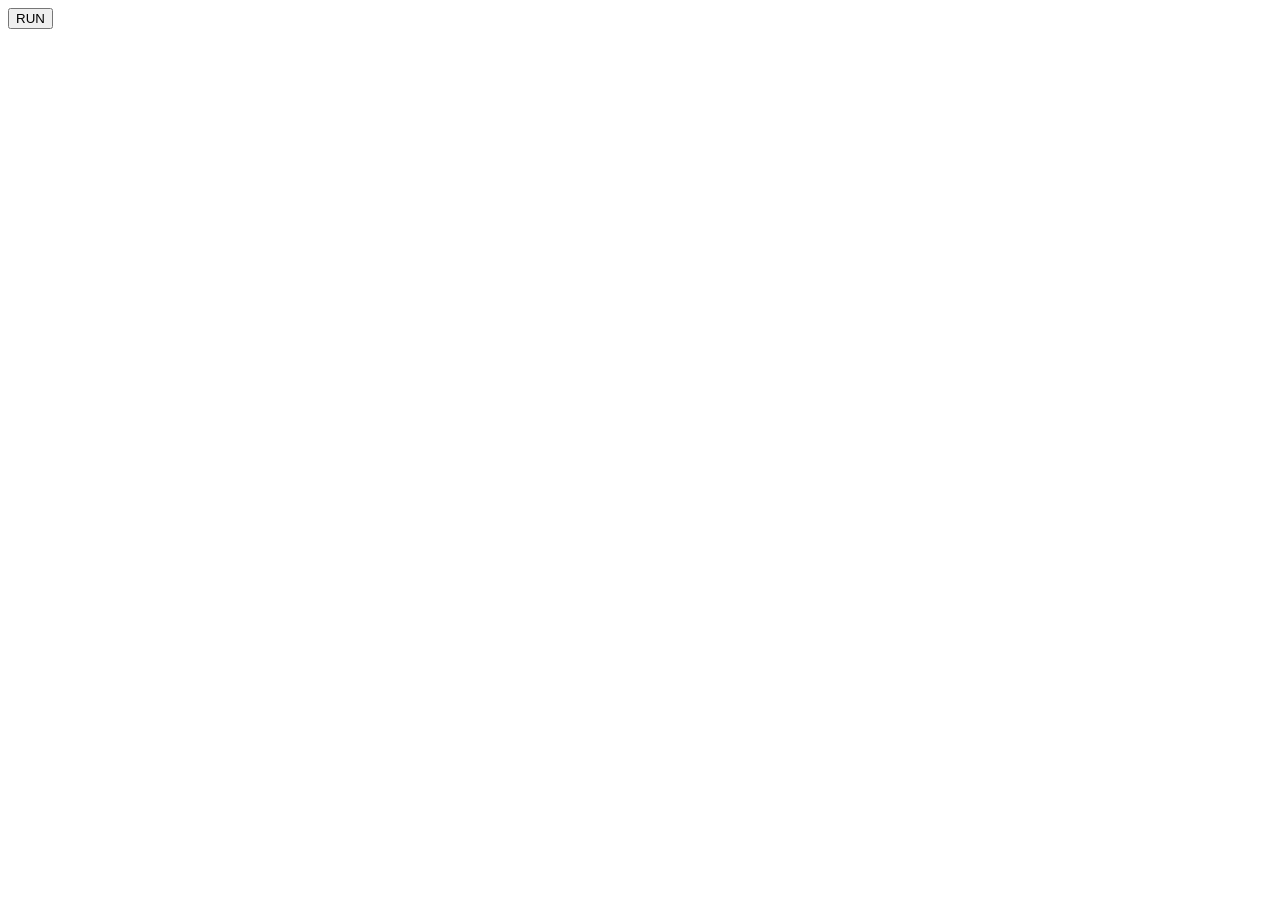
==== week1/day 5/index.html @ f2c55e35 "day 5 of learning javascript condtional statement" ====
<!DOCTYPE html>
<html lang="en">
<head>
    <meta charset="UTF-8">
    <meta name="viewport" content="width=device-width, initial-scale=1.0">
    <title>Document</title>
</head>
<body>
    <button onclick="test9()">RUN</button>
</body>

<script src="script.js"></script>
</html>
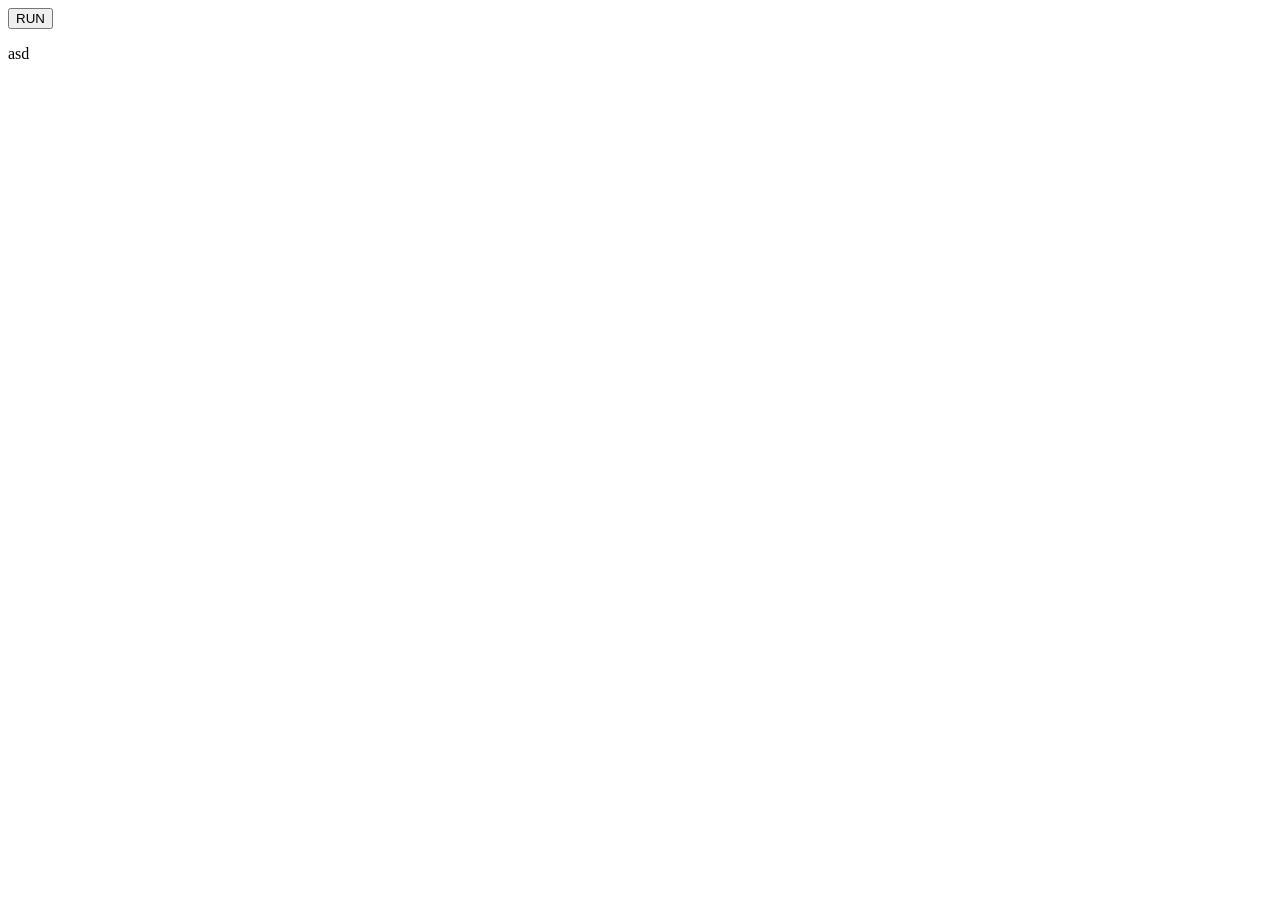
==== commit 54b2f85c: "Initial commit" ====
--- a/week1/day 5/index.html
+++ b/week1/day 5/index.html
@@ -7,6 +7,7 @@
 </head>
 <body>
     <button onclick="test9()">RUN</button>
+    <p>asd</p>
 </body>
 
 <script src="script.js"></script>
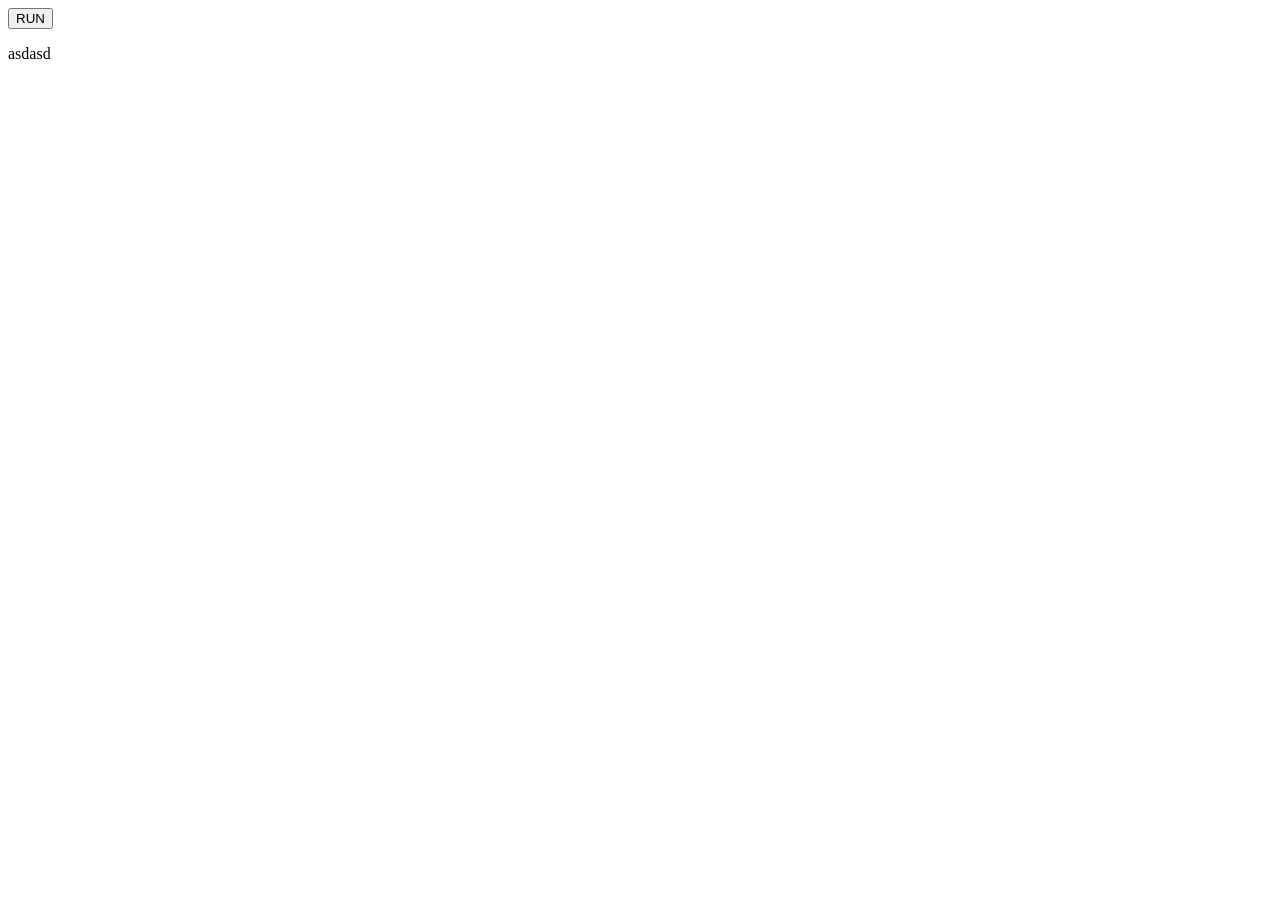
==== commit 2350abf7: "Initial Commit" ====
--- a/week1/day 5/index.html
+++ b/week1/day 5/index.html
@@ -1,14 +1,17 @@
 <!DOCTYPE html>
 <html lang="en">
+
 <head>
     <meta charset="UTF-8">
     <meta name="viewport" content="width=device-width, initial-scale=1.0">
     <title>Document</title>
 </head>
+
 <body>
     <button onclick="test9()">RUN</button>
-    <p>asd</p>
+    <p>asdasd</p>
 </body>
 
 <script src="script.js"></script>
+
 </html>
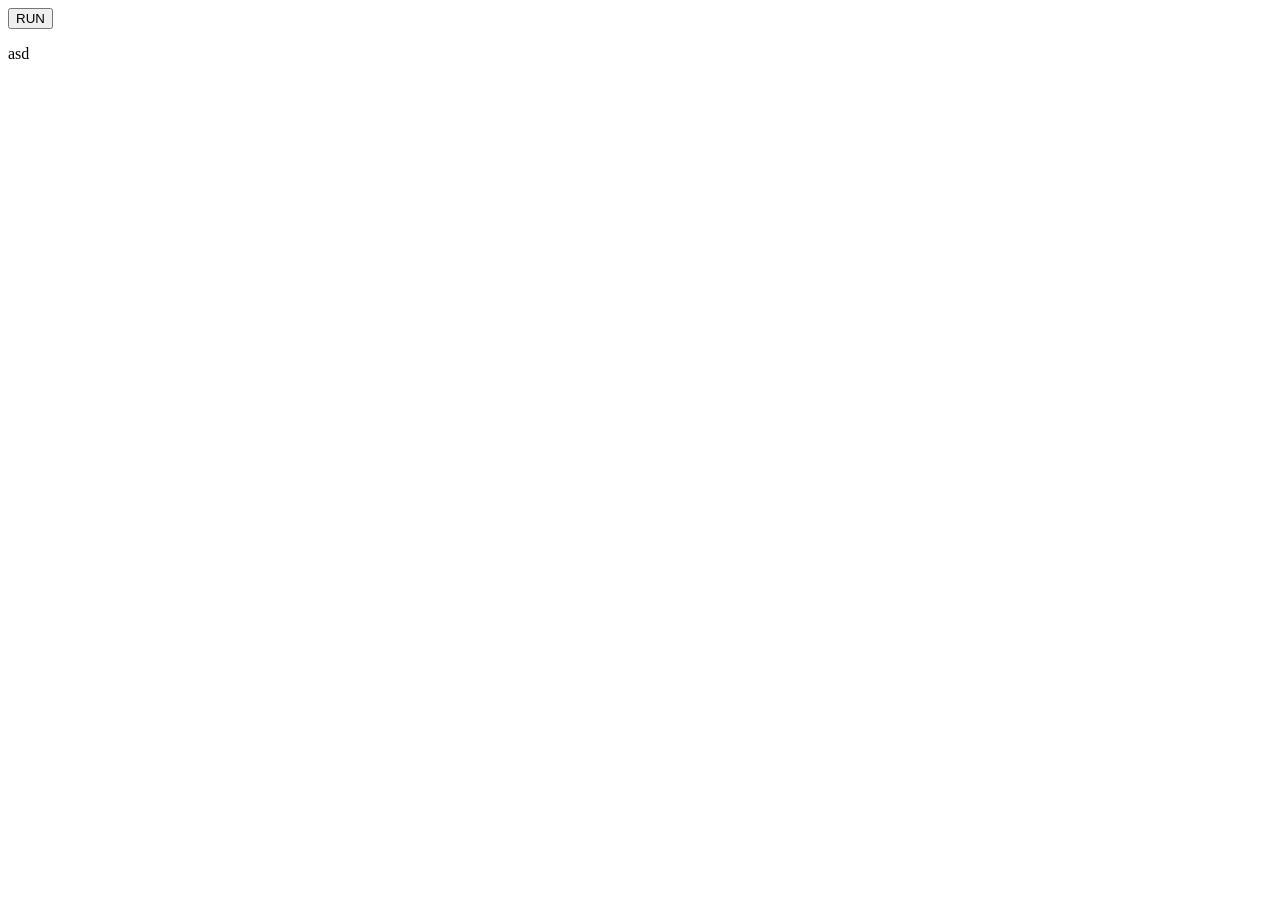
==== commit dffbe8f0: "initial commit" ====
--- a/week1/day 5/index.html
+++ b/week1/day 5/index.html
@@ -9,7 +9,7 @@
 
 <body>
     <button onclick="test9()">RUN</button>
-    <p>asdasd</p>
+    <p>asd</p>
 </body>
 
 <script src="script.js"></script>
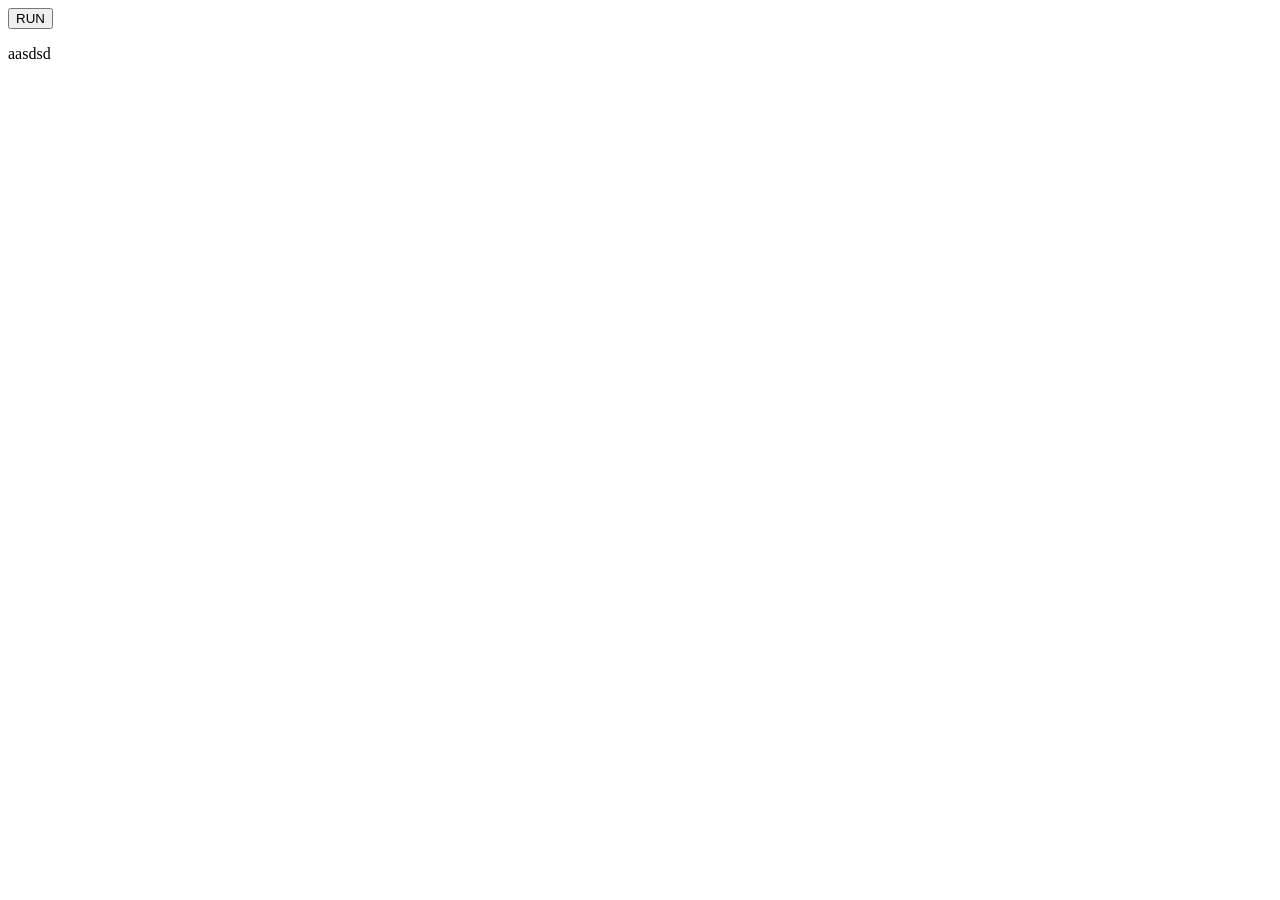
==== commit 9692d436: "Save changes to day 5 index.html" ====
--- a/week1/day 5/index.html
+++ b/week1/day 5/index.html
@@ -9,7 +9,7 @@
 
 <body>
     <button onclick="test9()">RUN</button>
-    <p>asd</p>
+    <p>aasdsd</p>
 </body>
 
 <script src="script.js"></script>
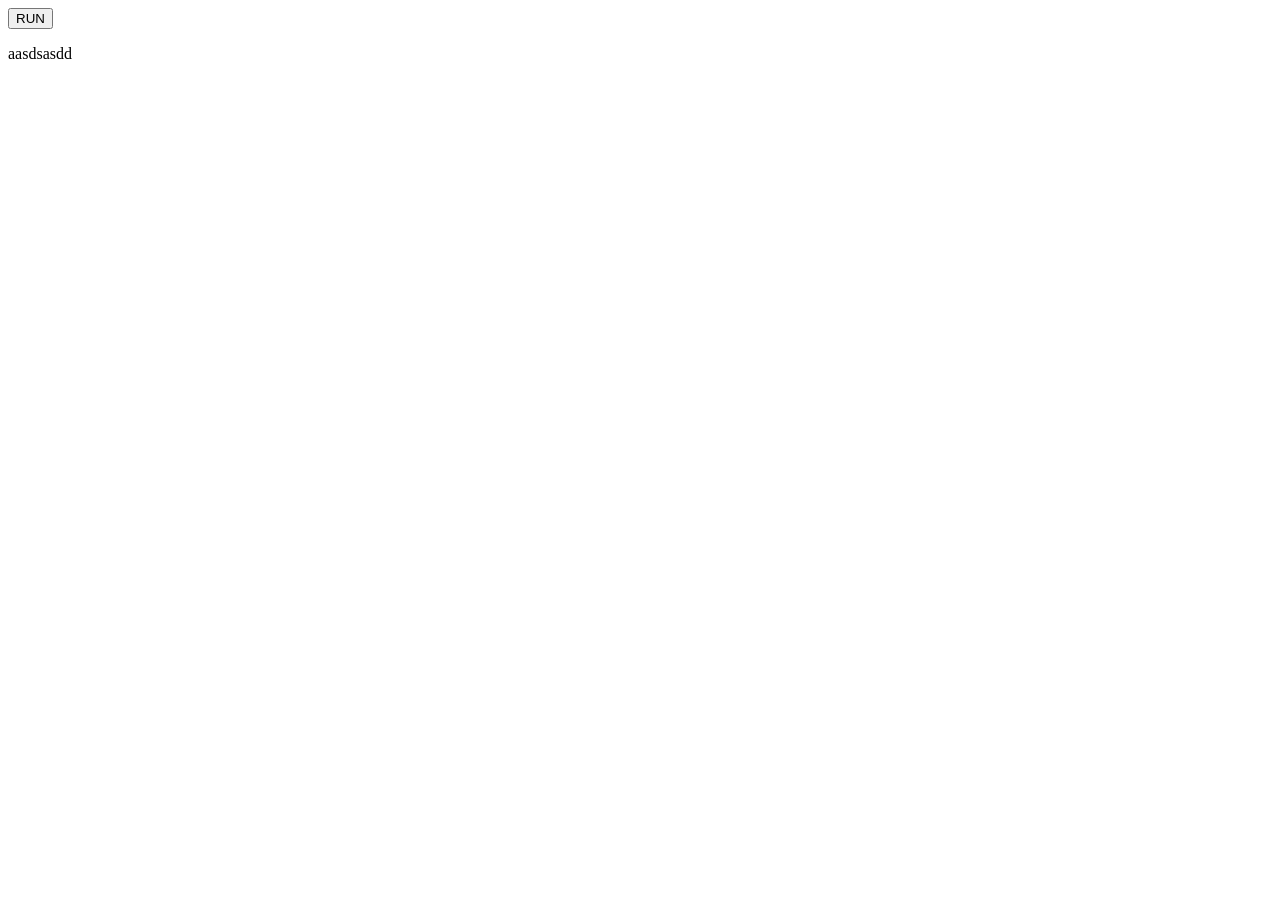
==== commit 3ecdbd33: "initial commit" ====
--- a/week1/day 5/index.html
+++ b/week1/day 5/index.html
@@ -9,7 +9,7 @@
 
 <body>
     <button onclick="test9()">RUN</button>
-    <p>aasdsd</p>
+    <p>aasdsasdd</p>
 </body>
 
 <script src="script.js"></script>
